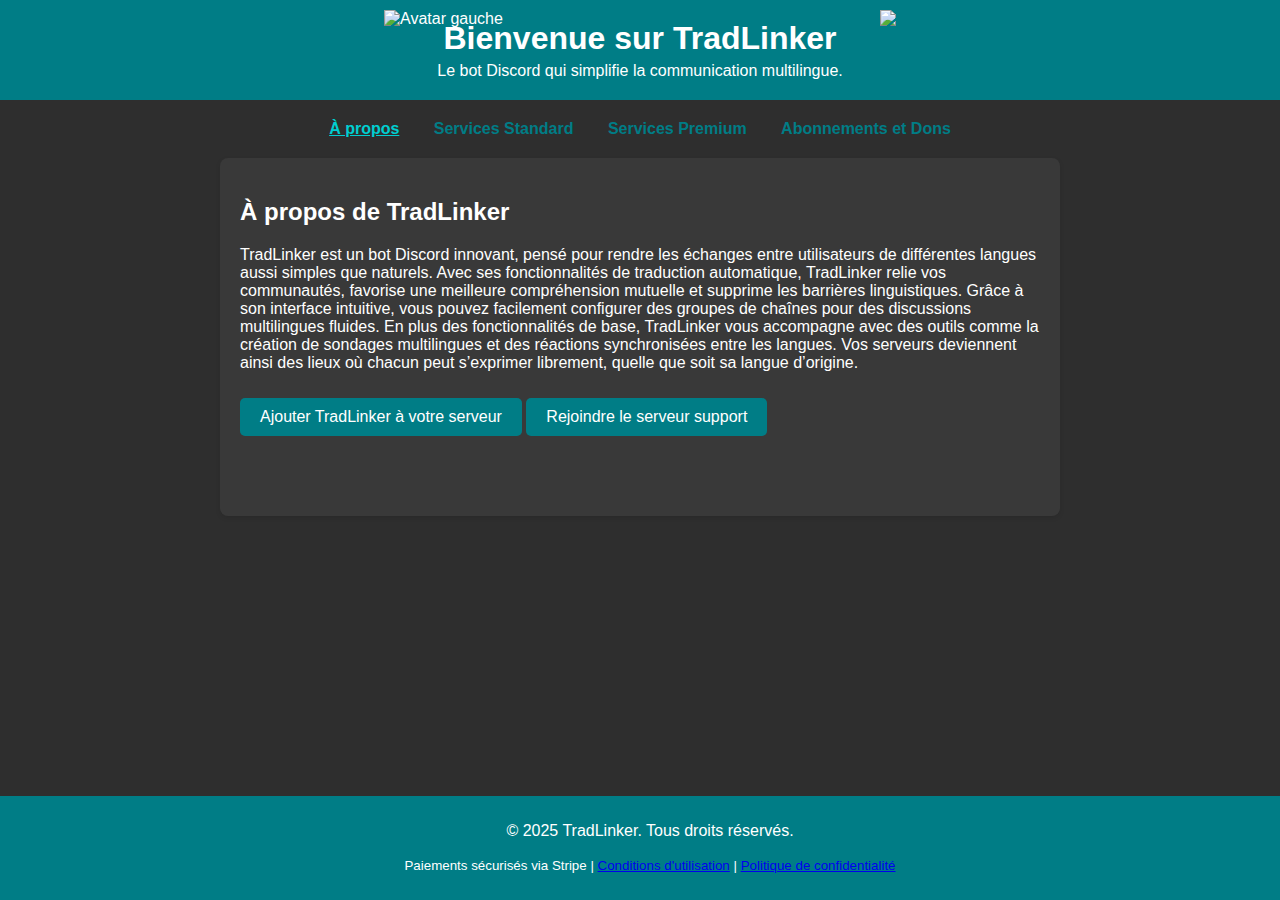
==== index.html @ 60177207 "Update index.html" ====
<!DOCTYPE html>
<html lang="fr">
<head>
    <meta charset="UTF-8">
    <meta name="viewport" content="width=device-width, initial-scale=1.0">
    <title>TradLinker</title>
    <style>
        body {
            font-family: Arial, sans-serif;
            margin: 0;
            padding: 0;
            background-color: #2E2E2E;
            color: white;
        }
        header {
            background-color: #007D86;
            color: white;
            padding: 20px 50px;
            text-align: center;
            position: relative;
        }
        header img {
            position: absolute;
            top: 50%;
            transform: translateY(-50%);
            height: 80%;
            width: auto;
        }
        header img.left {
            left: 30%;
        }
        header img.right {
            right: 30%;
        }
        header h1 {
            margin: 0;
            font-size: 2em;
        }
        header p {
            margin: 5px 0 0;
        }
        nav {
            text-align: center;
            margin: 20px 0;
        }
        nav a {
            margin: 0 15px;
            text-decoration: none;
            color: #007D86;
            font-weight: bold;
        }
        nav a:hover, nav a.active {
            text-decoration: underline;
            font-weight: bold;
            color: #00CED1;
        }
        main {
            max-width: 800px;
            margin: 20px auto;
            padding: 20px;
            background: #393939;
            color: white;
            box-shadow: 0 2px 5px rgba(0, 0, 0, 0.1);
            border-radius: 8px;
            padding-bottom: 70px; /* Ajout d'un espace pour le footer */
        }
        footer {
            text-align: center;
            padding: 10px;
            background-color: #007D86;
            color: white;
            position: fixed;
            bottom: 0;
            width: 100%;
        }
        .button {
            display: inline-block;
            margin: 10px 0;
            padding: 10px 20px;
            background-color: #007D86;
            color: white;
            text-decoration: none;
            border-radius: 5px;
            font-size: 16px;
        }
        .button:hover {
            background-color: #00666F;
        }
        ul {
            list-style-type: square;
        }
        .section {
            display: none;
        }
        .section.active {
            display: block;
        }
        
        /* Responsive Styles */
        @media (max-width: 768px) {
            header img.left, header img.right {
                position: static;
                display: block;
                margin: 0 auto 10px;
            }
            header h1 {
                font-size: 1.5em;
            }
            header p {
                font-size: 0.9em;
            }
            nav a {
                display: block;
                margin: 5px 0;
                font-size: 1em;
            }
            main {
                margin: 10px;
                padding: 15px;
                font-size: 0.9em;
            }
            footer {
                font-size: 0.8em;
            }
        }

        @media (max-width: 480px) {
            header h1 {
                font-size: 1.2em;
            }
            header p {
                font-size: 0.8em;
            }
            .button {
                font-size: 14px;
                padding: 8px 15px;
            }
        }
    </style>
</head>
<body>
    <header>
        <img src="https://raw.githubusercontent.com/TradOwner/TradLinker-documents-legaux/main/Avatar%20Linker%20rond.png" alt="Avatar gauche" class="left">
        <h1>Bienvenue sur TradLinker</h1>
        <img src="https://raw.githubusercontent.com/TradOwner/TradLinker-documents-legaux/main/Avatar%20Orga%20rond.png" class="right">
        <p>Le bot Discord qui simplifie la communication multilingue.</p>
    </header>

    <nav>
        <a href="#about" onclick="showSection('about')" class="active">À propos</a>
        <a href="#standard" onclick="showSection('standard')">Services Standard</a>
        <a href="#premium" onclick="showSection('premium')">Services Premium</a>
        <a href="#paiements" onclick="showSection('paiements')">Abonnements et Dons</a>
    </nav>

    <main>
        <section id="about" class="section" style="display: block;">
            <h2>À propos de TradLinker</h2>
            <p>TradLinker est un bot Discord innovant, pensé pour rendre les échanges entre utilisateurs de différentes langues aussi simples que naturels. Avec ses fonctionnalités de traduction automatique, TradLinker relie vos communautés, favorise une meilleure compréhension mutuelle et supprime les barrières linguistiques. Grâce à son interface intuitive, vous pouvez facilement configurer des groupes de chaînes pour des discussions multilingues fluides.
               
               En plus des fonctionnalités de base, TradLinker vous accompagne avec des outils comme la création de sondages multilingues et des réactions synchronisées entre les langues. Vos serveurs deviennent ainsi des lieux où chacun peut s’exprimer librement, quelle que soit sa langue d’origine.</p>
            <a class="button" href="https://discord.com/oauth2/authorize?client_id=1323028790770798673&scope=bot" target="_blank">Ajouter TradLinker à votre serveur</a>
            <a class="button" href="https://discord.gg/aNZYbRfBxq" target="_blank">Rejoindre le serveur support</a>
        </section>

        <section id="standard" class="section">
            <h2>Services Standard</h2>
            <p>Découvrez les fonctionnalités disponibles pour tous les utilisateurs TradLinker :</p>
            <ul>
                <li><strong>Traductions de base :</strong> Traduisez un nombre limité de messages dans les langues principales pour connecter votre communauté.</li>
                <li><strong>Groupes limités :</strong> Configurez jusqu'à 1 groupe avec un maximum de 5 chaînes pour vos besoins multilingues de base.</li>
                <li><strong>Réactions synchronisées :</strong> Maintenez les discussions actives avec des réactions visibles dans toutes les langues supportées.</li>
                <li><strong>Commandes de base :</strong> Accédez à des commandes essentielles pour configurer les fonctionnalités multilingues de votre serveur.</li>
                <li><strong>Simplicité d'utilisation :</strong> Profitez d'une configuration rapide et intuitive adaptée aux petites communautés.</li>
            </ul>
            <p>Les services Standard sont parfaits pour les serveurs souhaitant une expérience multilingue simplifiée sans compromis sur la qualité.</p>
        </section>

        <section id="paiements" class="section">
            <h2>Abonnements et Dons</h2>
            <p>
                TradLinker offre un abonnement Premium pour 6,99 €/mois. Cela vous donne accès à des fonctionnalités avancées, 
                que vous retrouvez dans la section "Services Premium"
            </p>
            <p>
                Vous pouvez également soutenir le projet en réalisant des dons. Chaque contribution nous aide à améliorer le service !
            </p>
            <p>
                Tous les paiements sont traités via <strong>Stripe</strong>, un prestataire de paiement sécurisé et reconnu mondialement.
            </p>
            <a class="button" href="https://buy.stripe.com/eVa9DpcWf6gsd7GfYY" target="_blank">Devenir Premium</a>
            <a class="button" href="https://donate.stripe.com/7sIeXJaO748k2t2fZ0" target="_blank">Faire un don</a>
        </section>

        <section id="premium" class="section">
            <h2>Services Premium</h2>
            <p><strong>En devenant Premium, vous débloquez toute la puissance de TradLinker pour un usage optimal :</strong></p>
            <ul>
                <li><strong>Limites augmentées :</strong> Créez jusqu’à 10 groupes et configurez jusqu’à 15 chaînes par groupe pour une expérience enrichie.</li>
                <li><strong>Personnalisation avancée :</strong> Adaptez TradLinker à votre serveur avec des réglages sur-mesure.</li>
                <li><strong>Support prioritaire :</strong> Accédez à un canal dédié pour résoudre vos questions et bénéficier d’une assistance rapide.</li>
                <li><strong>Accès exclusif à l'application "TradCoord" :</strong>
                    <ul>
                        <li><strong>Ce bot Discord est un outil puissant de gestion de serveur avec deux fonctionnalités principales :</strong>
                            <ul>
                                <li>Gestion Interactive des Rôles et Canaux en passant par la création de messages interactifs qui permettent aux utilisateurs de :
                                    <ul>
                                        <li>Sélectionner automatiquement le(s) rôle(s) leur permettant d'accéder au(x) canal ou canaux correspondant à leur(s) langue(s), en cliquant sur des drapeaux</li>
                                        <li>Gérer facilement leurs permissions de manière dynamique</li>
                                    </ul>
                                </li>
                                <li>Fonctionnalités clés :
                                    <ul>
                                        <li>Création automatique de rôles par canal</li>
                                        <li>Gestion des permissions de manière granulaire</li>
                                        <li>Possibilité de modifier les messages interactifs à tout moment</li>
                                    </ul>
                                </li>
                            </ul>
                        </li>
                        <li><strong>Système de Bienvenue Personnalisé :</strong>
                            <ul>
                                <li>Le bot offre également un système de messages de bienvenue qui permet de :</li>
                                <li>Configurer un message d'accueil personnalisé</li>
                                <li>Choisir le canal d'envoi du message</li>
                                <li>Gérer dynamiquement la configuration d'accueil</li>
                            </ul>
                        </li>
                        <li><strong>Points forts :</strong>
                            <ul>
                                <li>Personnalisation complète du message de bienvenue</li>
                                <li>Gestion des permissions intégrée</li>
                            </ul>
                        </li>
                    </ul>
                </li>
            </ul>
            <p>TradLinker Premium transforme vos interactions Discord en une expérience véritablement mondiale et collaborative.</p>
            <p><strong>Afin de profiter des avantages Premium, installez l'application dans votre serveur discord et tapez la commande "/8-Buy_premium" dans la zone de texte. En retour, vous recevrez un lien Stripe unique pour réaliser votre abonnement.</strong></p>
        </section>
    </main>

    <footer>
        <p>&copy; 2025 TradLinker. Tous droits réservés.</p>
        <p>
            <small>
                Paiements sécurisés via Stripe |
                <a href="https://raw.githubusercontent.com/TradOwner/TradLinker-documents-legaux/refs/heads/main/terms-of-service.md" target="_blank">Conditions d'utilisation</a> | 
                <a href="https://raw.githubusercontent.com/TradOwner/TradLinker-documents-legaux/refs/heads/main/privacy-policy.md" target="_blank">Politique de confidentialité</a>
            </small>
        </p>
    </footer>

    <script>
        function showSection(sectionId) {
            // Masquer toutes les sections
            document.querySelectorAll('.section').forEach(section => {
                section.style.display = 'none';
            });

            // Afficher la section demandée
            const section = document.getElementById(sectionId);
            if (section) {
                section.style.display = 'block';
            }

            // Mettre à jour l'état actif de la navigation
            document.querySelectorAll('nav a').forEach(link => {
                link.classList.remove('active');
            });
            document.querySelector(`nav a[href="#${sectionId}"]`).classList.add('active');
        }

        // Afficher la section "À propos" par défaut
        document.addEventListener('DOMContentLoaded', () => {
            showSection('about');
        });
    </script>
</body>
</html>
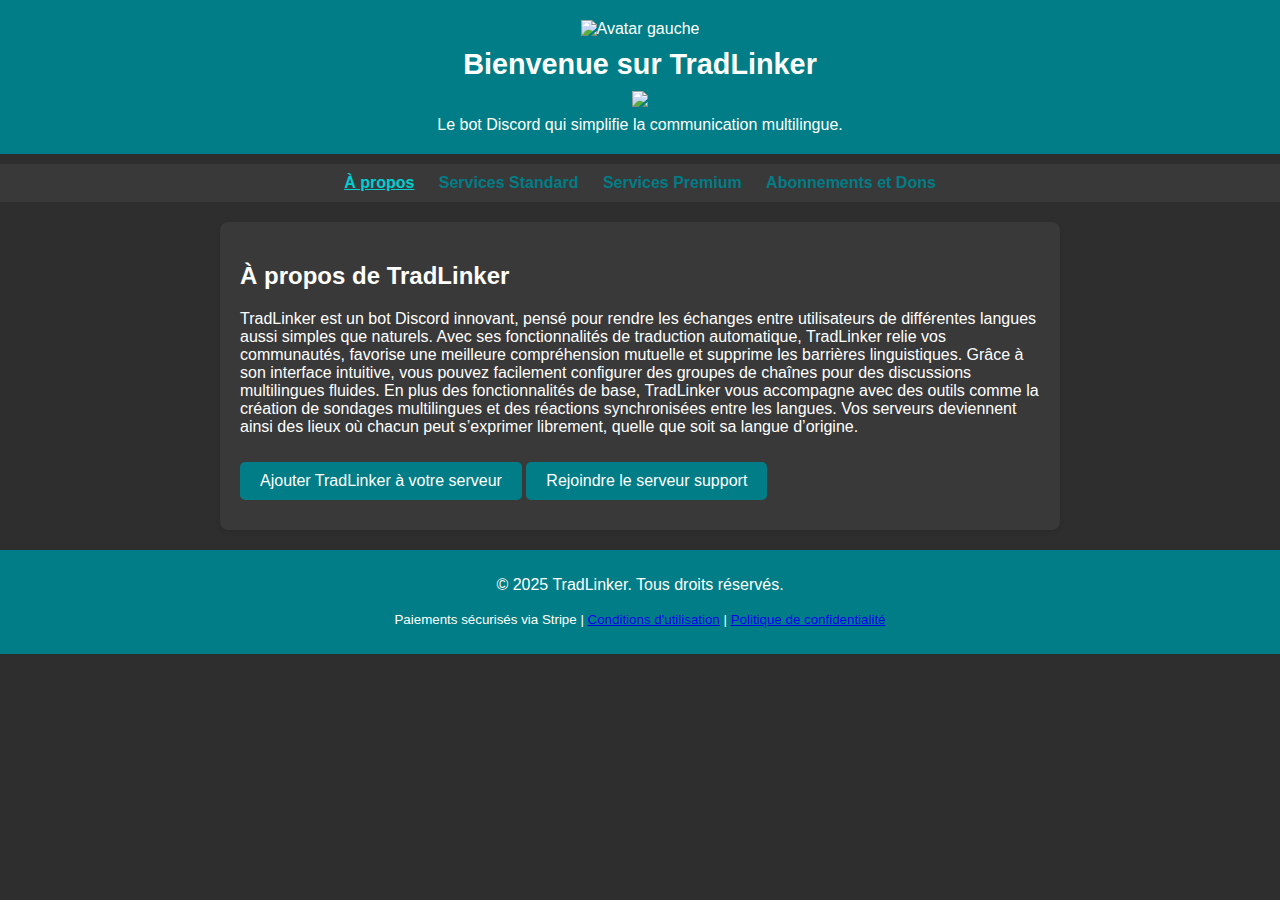
==== commit b164427d: "Update index.html" ====
--- a/index.html
+++ b/index.html
@@ -15,39 +15,41 @@
         header {
             background-color: #007D86;
             color: white;
-            padding: 20px 50px;
+            padding: 20px;
             text-align: center;
             position: relative;
         }
-        header img {
-            position: absolute;
-            top: 50%;
-            transform: translateY(-50%);
-            height: 80%;
+        header .avatars {
+            display: flex;
+            justify-content: center;
+            align-items: center;
+            gap: 10px; /* Espacement entre les avatars */
+        }
+        header .avatars img {
+            height: 80px;
             width: auto;
         }
-        header img.left {
-            left: 30%;
-        }
-        header img.right {
-            right: 30%;
-        }
         header h1 {
-            margin: 0;
-            font-size: 2em;
+            margin: 10px 0;
+            font-size: 1.8em;
         }
         header p {
             margin: 5px 0 0;
-        }
+            font-size: 1em;
+        }
+
         nav {
             text-align: center;
-            margin: 20px 0;
+            margin: 10px 0;
+            padding: 10px 0;
+            background-color: #393939;
         }
         nav a {
-            margin: 0 15px;
+            margin: 0 10px;
             text-decoration: none;
             color: #007D86;
             font-weight: bold;
+            font-size: 1em;
         }
         nav a:hover, nav a.active {
             text-decoration: underline;
@@ -62,16 +64,12 @@
             color: white;
             box-shadow: 0 2px 5px rgba(0, 0, 0, 0.1);
             border-radius: 8px;
-            padding-bottom: 70px; /* Ajout d'un espace pour le footer */
         }
         footer {
             text-align: center;
             padding: 10px;
             background-color: #007D86;
             color: white;
-            position: fixed;
-            bottom: 0;
-            width: 100%;
         }
         .button {
             display: inline-block;
@@ -95,13 +93,15 @@
         .section.active {
             display: block;
         }
-        
+
         /* Responsive Styles */
         @media (max-width: 768px) {
-            header img.left, header img.right {
-                position: static;
-                display: block;
-                margin: 0 auto 10px;
+            header .avatars {
+                flex-direction: column;
+                gap: 5px; /* Réduire l'espacement */
+            }
+            header .avatars img {
+                height: 60px; /* Réduire la taille des avatars */
             }
             header h1 {
                 font-size: 1.5em;
@@ -130,6 +130,9 @@
             }
             header p {
                 font-size: 0.8em;
+            }
+            header .avatars img {
+                height: 50px; /* Taille encore plus petite sur les écrans étroits */
             }
             .button {
                 font-size: 14px;
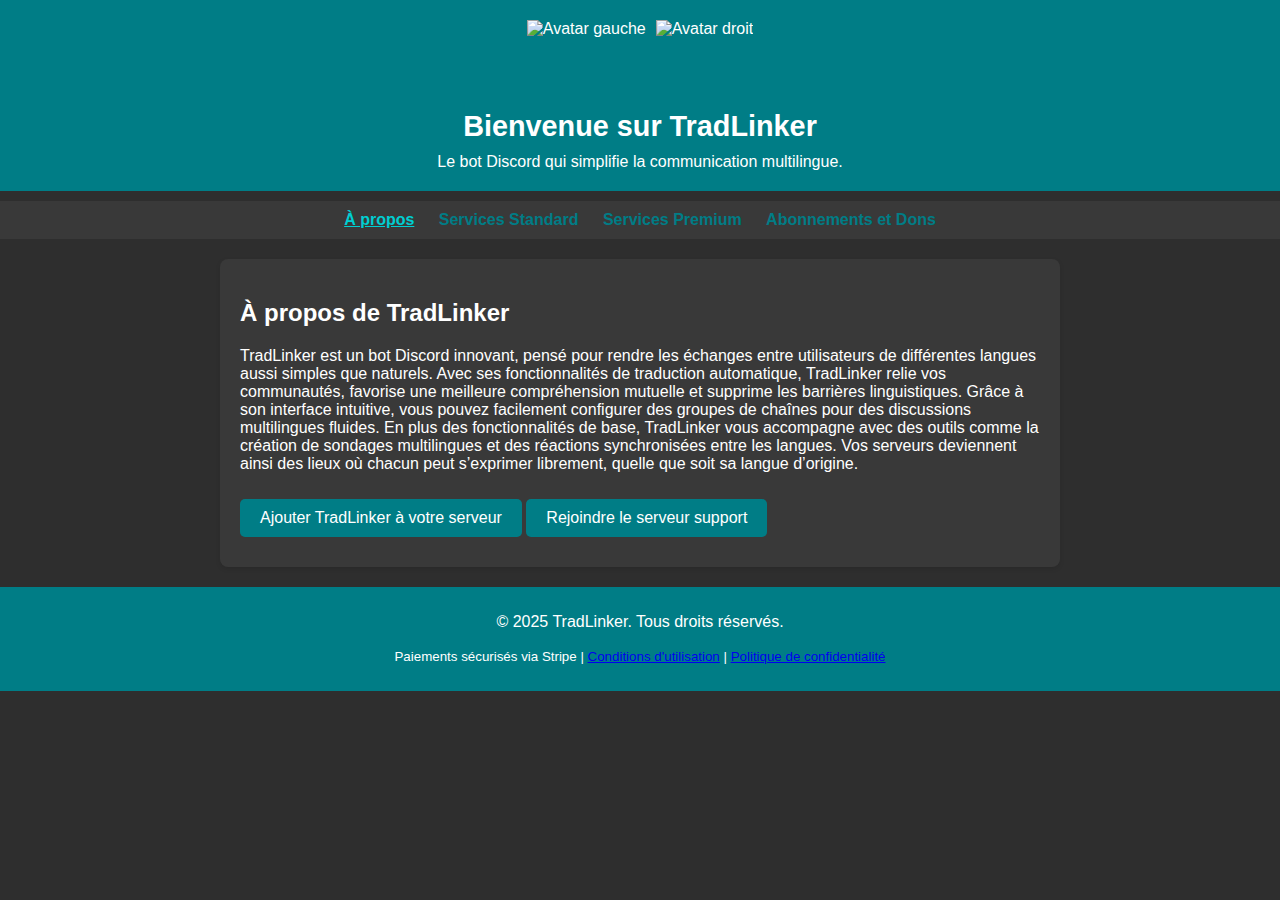
==== commit 9a0f0345: "Update index.html" ====
--- a/index.html
+++ b/index.html
@@ -143,9 +143,11 @@
 </head>
 <body>
     <header>
-        <img src="https://raw.githubusercontent.com/TradOwner/TradLinker-documents-legaux/main/Avatar%20Linker%20rond.png" alt="Avatar gauche" class="left">
+        <div class="avatars">
+            <img src="https://raw.githubusercontent.com/TradOwner/TradLinker-documents-legaux/main/Avatar%20Linker%20rond.png" alt="Avatar gauche">
+            <img src="https://raw.githubusercontent.com/TradOwner/TradLinker-documents-legaux/main/Avatar%20Orga%20rond.png" alt="Avatar droit">
+        </div>
         <h1>Bienvenue sur TradLinker</h1>
-        <img src="https://raw.githubusercontent.com/TradOwner/TradLinker-documents-legaux/main/Avatar%20Orga%20rond.png" class="right">
         <p>Le bot Discord qui simplifie la communication multilingue.</p>
     </header>
 
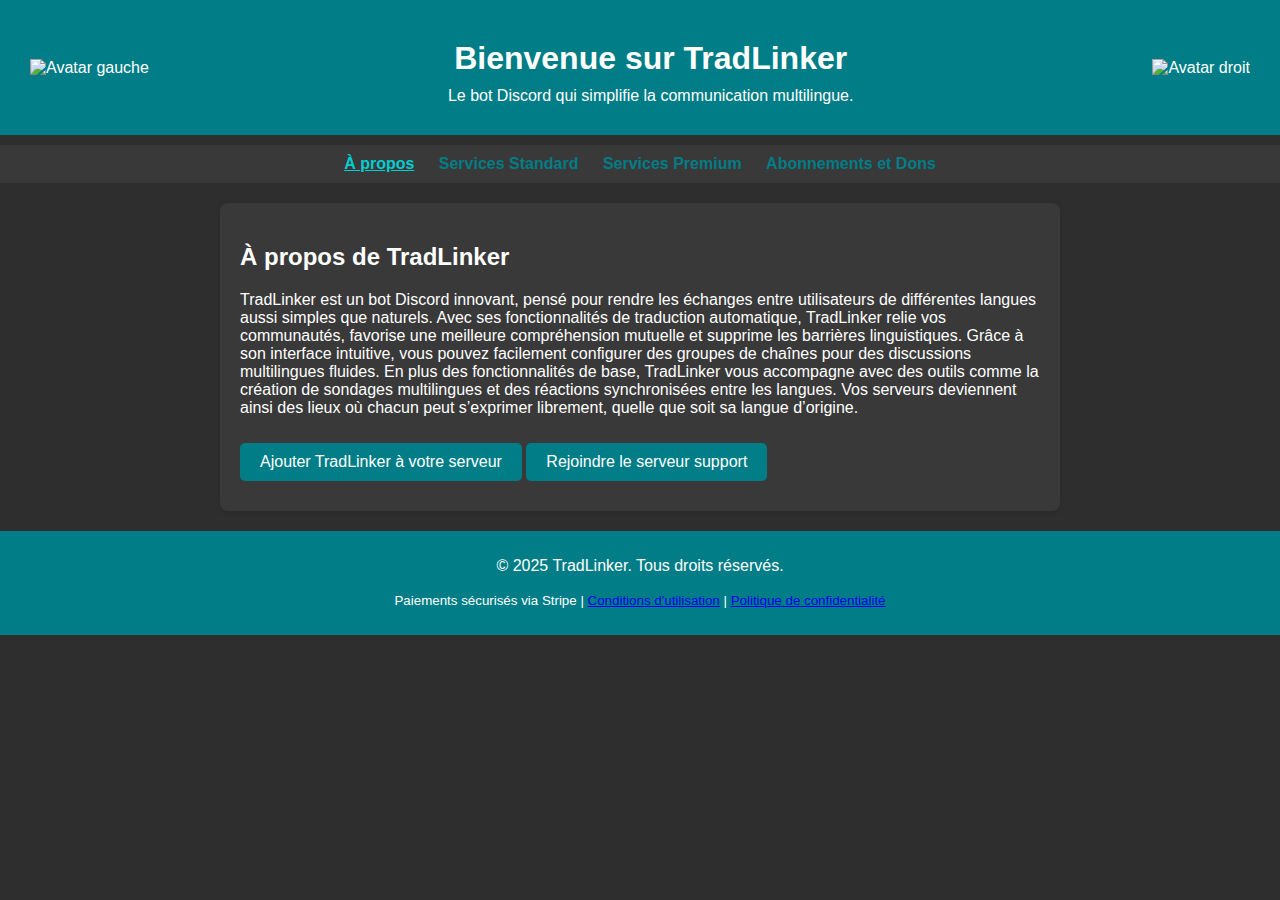
==== commit 0f903e75: "Update index.html" ====
--- a/index.html
+++ b/index.html
@@ -15,23 +15,32 @@
         header {
             background-color: #007D86;
             color: white;
+            text-align: center;
             padding: 20px;
-            text-align: center;
             position: relative;
-        }
-        header .avatars {
             display: flex;
+            flex-wrap: wrap;
+            align-items: center;
             justify-content: center;
-            align-items: center;
-            gap: 10px; /* Espacement entre les avatars */
-        }
-        header .avatars img {
-            height: 80px;
-            width: auto;
+        }
+        header .avatar {
+            flex: 0 1 auto;
+            max-width: 25%; /* Limite la taille sur grand écran */
+            margin: 10px;
+        }
+        header img {
+            width: 100%;
+            height: auto;
+            max-height: 150px;
+        }
+        header .text-content {
+            flex: 1 1 50%;
+            text-align: center;
+            margin: 10px;
         }
         header h1 {
             margin: 10px 0;
-            font-size: 1.8em;
+            font-size: 2em;
         }
         header p {
             margin: 5px 0 0;
@@ -96,12 +105,12 @@
 
         /* Responsive Styles */
         @media (max-width: 768px) {
-            header .avatars {
-                flex-direction: column;
-                gap: 5px; /* Réduire l'espacement */
-            }
-            header .avatars img {
-                height: 60px; /* Réduire la taille des avatars */
+            header {
+                flex-wrap: wrap;
+            }
+            header .avatar {
+                max-width: 40%; /* Réduit la taille pour les tablettes */
+                margin: 5px;
             }
             header h1 {
                 font-size: 1.5em;
@@ -109,46 +118,36 @@
             header p {
                 font-size: 0.9em;
             }
-            nav a {
-                display: block;
-                margin: 5px 0;
-                font-size: 1em;
-            }
-            main {
-                margin: 10px;
-                padding: 15px;
-                font-size: 0.9em;
-            }
-            footer {
-                font-size: 0.8em;
-            }
         }
 
         @media (max-width: 480px) {
+            header {
+                flex-direction: column; /* Réorganise en colonne sur petits écrans */
+            }
+            header .avatar {
+                max-width: 80px; /* Taille fixe pour les avatars */
+            }
             header h1 {
                 font-size: 1.2em;
             }
             header p {
                 font-size: 0.8em;
-            }
-            header .avatars img {
-                height: 50px; /* Taille encore plus petite sur les écrans étroits */
-            }
-            .button {
-                font-size: 14px;
-                padding: 8px 15px;
             }
         }
     </style>
 </head>
 <body>
     <header>
-        <div class="avatars">
+        <div class="avatar">
             <img src="https://raw.githubusercontent.com/TradOwner/TradLinker-documents-legaux/main/Avatar%20Linker%20rond.png" alt="Avatar gauche">
+        </div>
+        <div class="text-content">
+            <h1>Bienvenue sur TradLinker</h1>
+            <p>Le bot Discord qui simplifie la communication multilingue.</p>
+        </div>
+        <div class="avatar">
             <img src="https://raw.githubusercontent.com/TradOwner/TradLinker-documents-legaux/main/Avatar%20Orga%20rond.png" alt="Avatar droit">
         </div>
-        <h1>Bienvenue sur TradLinker</h1>
-        <p>Le bot Discord qui simplifie la communication multilingue.</p>
     </header>
 
     <nav>
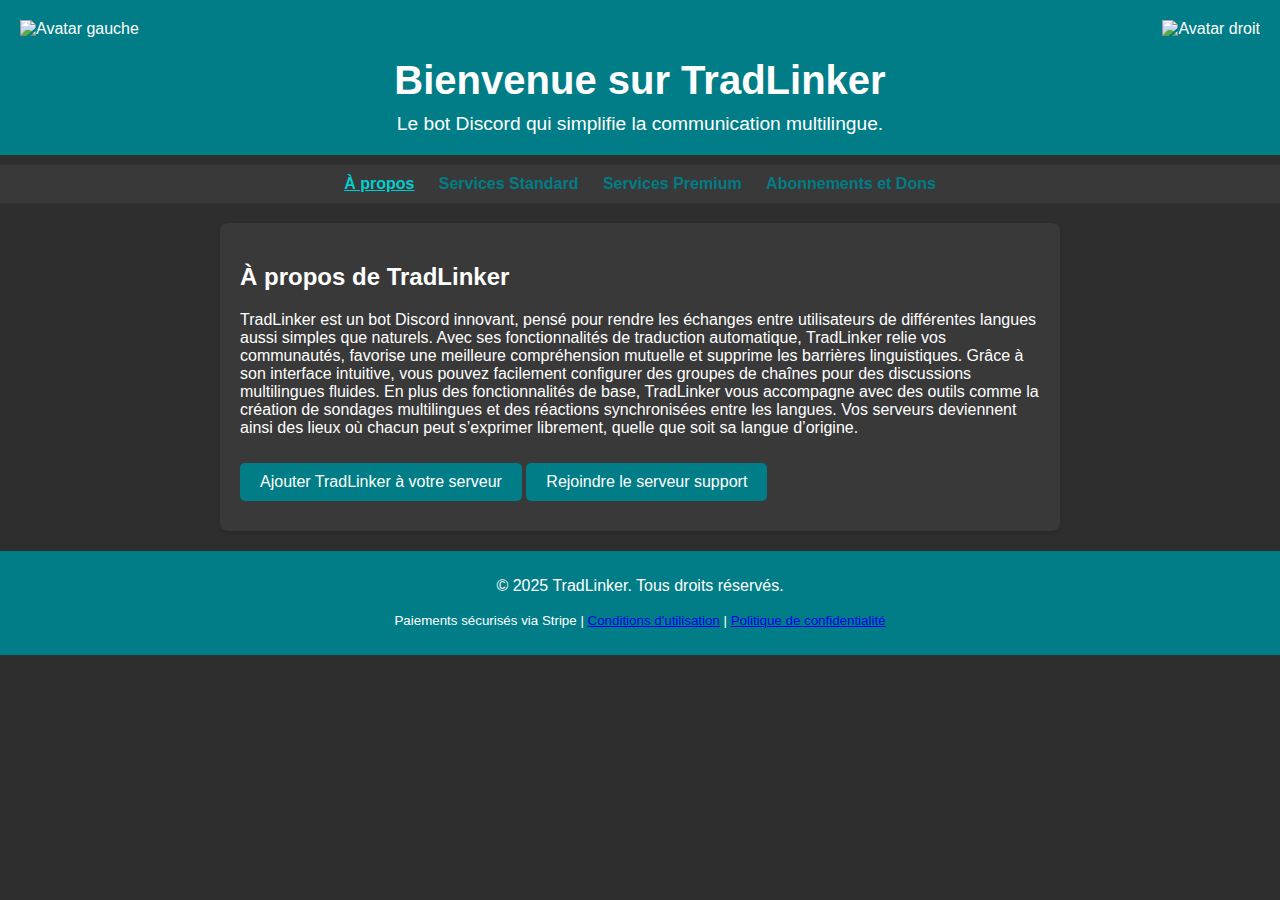
==== commit 3d6843e2: "Update index.html" ====
--- a/index.html
+++ b/index.html
@@ -17,34 +17,33 @@
             color: white;
             text-align: center;
             padding: 20px;
-            position: relative;
             display: flex;
             flex-wrap: wrap;
             align-items: center;
             justify-content: center;
         }
-        header .avatar {
-            flex: 0 1 auto;
-            max-width: 25%; /* Limite la taille sur grand écran */
-            margin: 10px;
-        }
-        header img {
-            width: 100%;
+        .avatar-container {
+            display: flex;
+            align-items: center;
+            justify-content: space-between;
+            flex: 1 1 100%;
+            margin-bottom: 10px;
+        }
+        .avatar {
+            max-width: 150px;
             height: auto;
-            max-height: 150px;
-        }
-        header .text-content {
-            flex: 1 1 50%;
-            text-align: center;
-            margin: 10px;
+        }
+        .text-content {
+            flex: 1 1 100%;
+            text-align: center;
         }
         header h1 {
             margin: 10px 0;
-            font-size: 2em;
+            font-size: 2.5em;
         }
         header p {
             margin: 5px 0 0;
-            font-size: 1em;
+            font-size: 1.2em;
         }
 
         nav {
@@ -105,11 +104,29 @@
 
         /* Responsive Styles */
         @media (max-width: 768px) {
-            header {
+            .avatar-container {
                 flex-wrap: wrap;
-            }
-            header .avatar {
-                max-width: 40%; /* Réduit la taille pour les tablettes */
+                justify-content: center;
+                margin-bottom: 0;
+            }
+            .avatar {
+                max-width: 100px; /* Réduit la taille pour les tablettes */
+                margin: 5px;
+            }
+            header h1 {
+                font-size: 2em;
+            }
+            header p {
+                font-size: 1em;
+            }
+        }
+
+        @media (max-width: 480px) {
+            .avatar-container {
+                justify-content: center;
+            }
+            .avatar {
+                max-width: 80px; /* Réduit encore les avatars pour petits écrans */
                 margin: 5px;
             }
             header h1 {
@@ -117,36 +134,19 @@
             }
             header p {
                 font-size: 0.9em;
-            }
-        }
-
-        @media (max-width: 480px) {
-            header {
-                flex-direction: column; /* Réorganise en colonne sur petits écrans */
-            }
-            header .avatar {
-                max-width: 80px; /* Taille fixe pour les avatars */
-            }
-            header h1 {
-                font-size: 1.2em;
-            }
-            header p {
-                font-size: 0.8em;
             }
         }
     </style>
 </head>
 <body>
     <header>
-        <div class="avatar">
-            <img src="https://raw.githubusercontent.com/TradOwner/TradLinker-documents-legaux/main/Avatar%20Linker%20rond.png" alt="Avatar gauche">
+        <div class="avatar-container">
+            <img class="avatar" src="https://raw.githubusercontent.com/TradOwner/TradLinker-documents-legaux/main/Avatar%20Linker%20rond.png" alt="Avatar gauche">
+            <img class="avatar" src="https://raw.githubusercontent.com/TradOwner/TradLinker-documents-legaux/main/Avatar%20Orga%20rond.png" alt="Avatar droit">
         </div>
         <div class="text-content">
             <h1>Bienvenue sur TradLinker</h1>
             <p>Le bot Discord qui simplifie la communication multilingue.</p>
-        </div>
-        <div class="avatar">
-            <img src="https://raw.githubusercontent.com/TradOwner/TradLinker-documents-legaux/main/Avatar%20Orga%20rond.png" alt="Avatar droit">
         </div>
     </header>
 
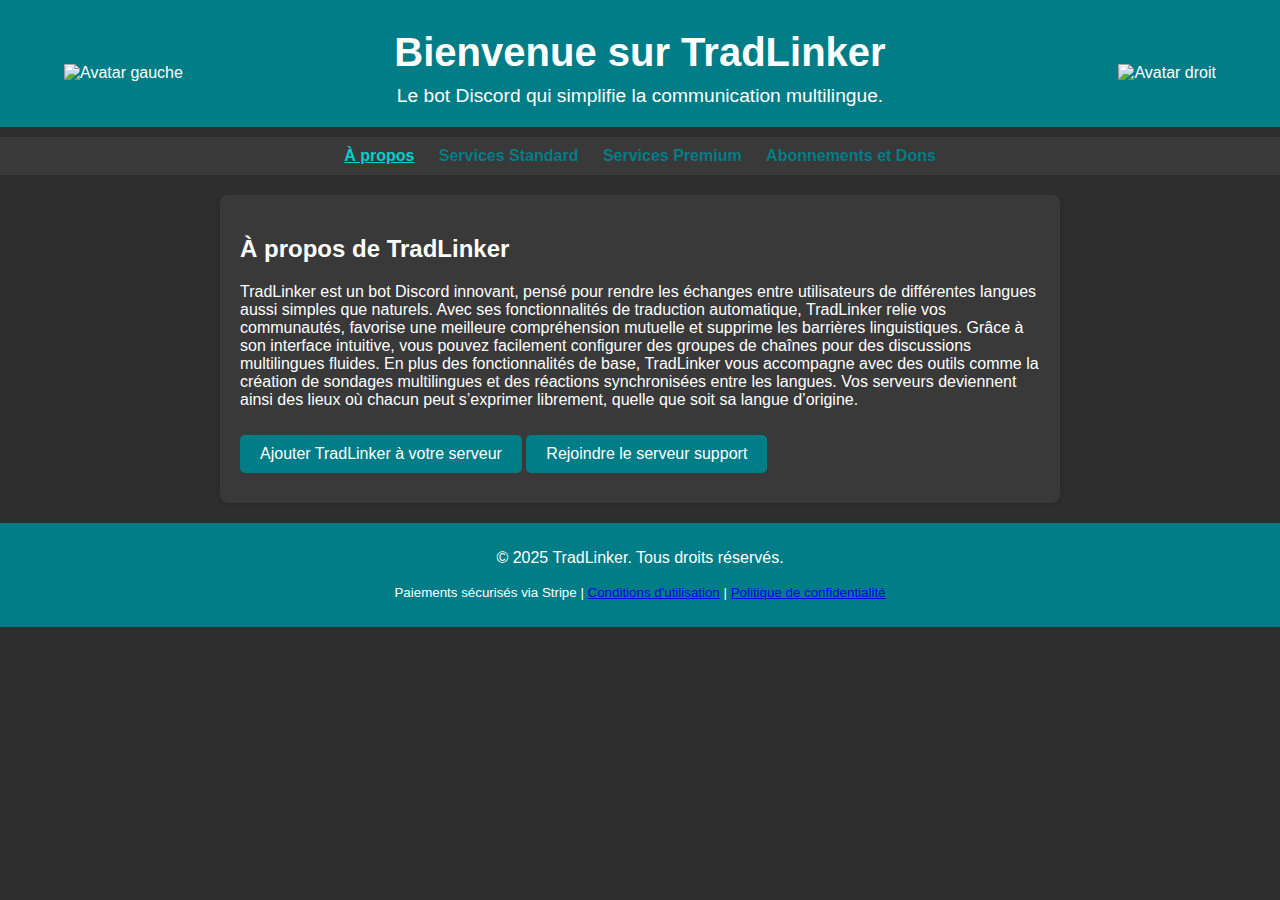
==== commit cc568da8: "Update index.html" ====
--- a/index.html
+++ b/index.html
@@ -15,27 +15,33 @@
         header {
             background-color: #007D86;
             color: white;
-            text-align: center;
-            padding: 20px;
             display: flex;
-            flex-wrap: wrap;
             align-items: center;
             justify-content: center;
+            padding: 20px;
+            position: relative;
+            text-align: center;
         }
         .avatar-container {
-            display: flex;
-            align-items: center;
-            justify-content: space-between;
-            flex: 1 1 100%;
-            margin-bottom: 10px;
-        }
-        .avatar {
+            position: absolute;
+            top: 50%;
+            transform: translateY(-50%);
+            width: 100%;
+        }
+        .avatar.left {
+            position: absolute;
+            left: 5%;
             max-width: 150px;
-            height: auto;
+        }
+        .avatar.right {
+            position: absolute;
+            right: 5%;
+            max-width: 150px;
         }
         .text-content {
-            flex: 1 1 100%;
-            text-align: center;
+            z-index: 1;
+            max-width: 60%;
+            margin: auto;
         }
         header h1 {
             margin: 10px 0;
@@ -45,7 +51,6 @@
             margin: 5px 0 0;
             font-size: 1.2em;
         }
-
         nav {
             text-align: center;
             margin: 10px 0;
@@ -104,14 +109,22 @@
 
         /* Responsive Styles */
         @media (max-width: 768px) {
+            header {
+                flex-direction: column;
+            }
             .avatar-container {
-                flex-wrap: wrap;
+                position: static;
+                transform: none;
+                display: flex;
                 justify-content: center;
-                margin-bottom: 0;
+                margin-bottom: 10px;
             }
             .avatar {
-                max-width: 100px; /* Réduit la taille pour les tablettes */
-                margin: 5px;
+                max-width: 100px;
+                margin: 0 10px;
+            }
+            .text-content {
+                max-width: 90%;
             }
             header h1 {
                 font-size: 2em;
@@ -122,12 +135,8 @@
         }
 
         @media (max-width: 480px) {
-            .avatar-container {
-                justify-content: center;
-            }
             .avatar {
-                max-width: 80px; /* Réduit encore les avatars pour petits écrans */
-                margin: 5px;
+                max-width: 80px;
             }
             header h1 {
                 font-size: 1.5em;
@@ -141,8 +150,8 @@
 <body>
     <header>
         <div class="avatar-container">
-            <img class="avatar" src="https://raw.githubusercontent.com/TradOwner/TradLinker-documents-legaux/main/Avatar%20Linker%20rond.png" alt="Avatar gauche">
-            <img class="avatar" src="https://raw.githubusercontent.com/TradOwner/TradLinker-documents-legaux/main/Avatar%20Orga%20rond.png" alt="Avatar droit">
+            <img class="avatar left" src="https://raw.githubusercontent.com/TradOwner/TradLinker-documents-legaux/main/Avatar%20Linker%20rond.png" alt="Avatar gauche">
+            <img class="avatar right" src="https://raw.githubusercontent.com/TradOwner/TradLinker-documents-legaux/main/Avatar%20Orga%20rond.png" alt="Avatar droit">
         </div>
         <div class="text-content">
             <h1>Bienvenue sur TradLinker</h1>
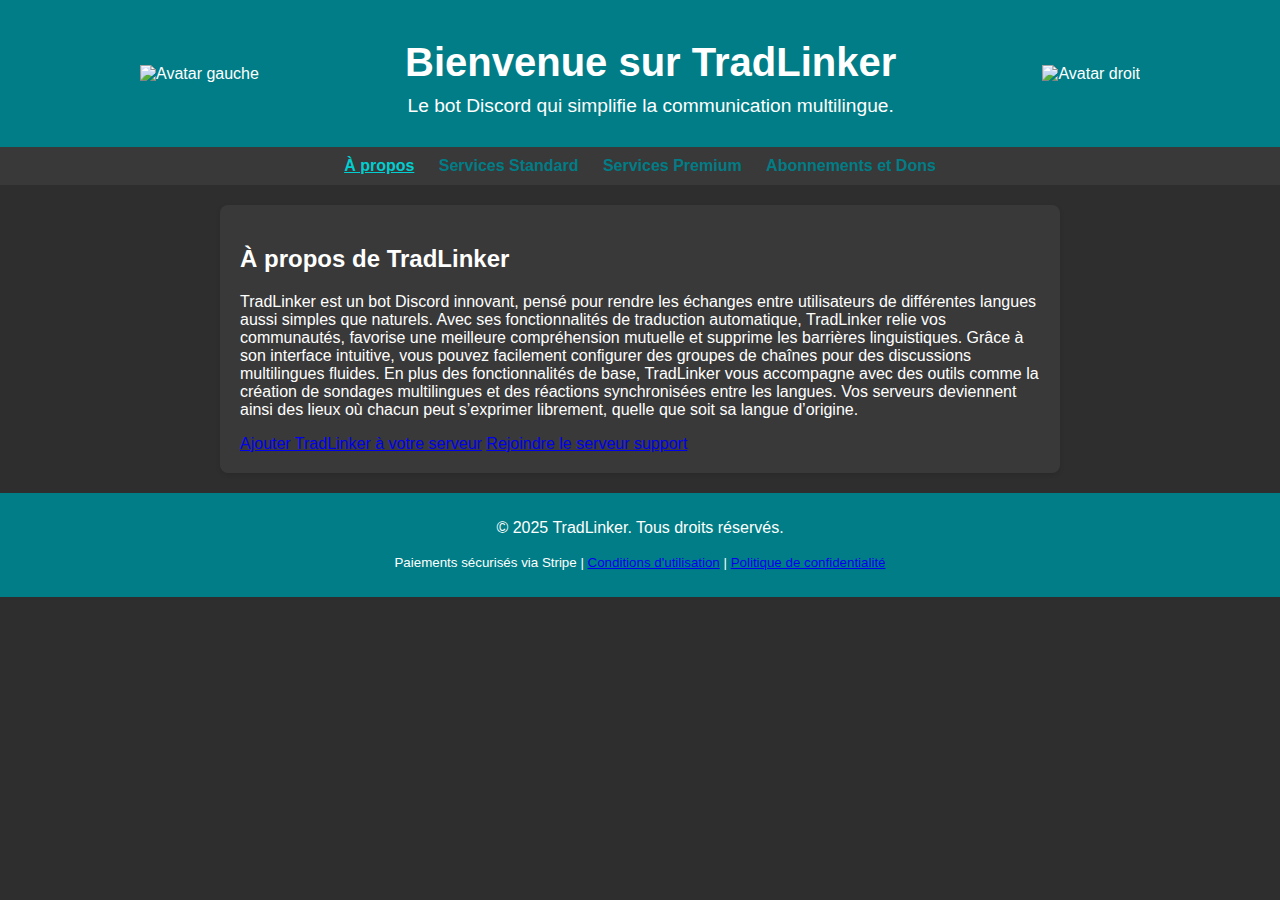
==== commit 593a3645: "Update index.html" ====
--- a/index.html
+++ b/index.html
@@ -15,33 +15,23 @@
         header {
             background-color: #007D86;
             color: white;
+            text-align: center;
+            padding: 20px 0;
+            position: relative;
+        }
+        .avatar-container {
             display: flex;
+            justify-content: space-between;
             align-items: center;
-            justify-content: center;
-            padding: 20px;
-            position: relative;
-            text-align: center;
-        }
-        .avatar-container {
-            position: absolute;
-            top: 50%;
-            transform: translateY(-50%);
-            width: 100%;
-        }
-        .avatar.left {
-            position: absolute;
-            left: 5%;
-            max-width: 150px;
-        }
-        .avatar.right {
-            position: absolute;
-            right: 5%;
-            max-width: 150px;
+            max-width: 1000px;
+            margin: 0 auto;
+        }
+        .avatar {
+            max-width: 120px;
         }
         .text-content {
-            z-index: 1;
+            margin: 10px auto;
             max-width: 60%;
-            margin: auto;
         }
         header h1 {
             margin: 10px 0;
@@ -51,9 +41,9 @@
             margin: 5px 0 0;
             font-size: 1.2em;
         }
+
         nav {
             text-align: center;
-            margin: 10px 0;
             padding: 10px 0;
             background-color: #393939;
         }
@@ -69,6 +59,7 @@
             font-weight: bold;
             color: #00CED1;
         }
+
         main {
             max-width: 800px;
             margin: 20px auto;
@@ -78,50 +69,23 @@
             box-shadow: 0 2px 5px rgba(0, 0, 0, 0.1);
             border-radius: 8px;
         }
+
         footer {
             text-align: center;
             padding: 10px;
             background-color: #007D86;
             color: white;
         }
-        .button {
-            display: inline-block;
-            margin: 10px 0;
-            padding: 10px 20px;
-            background-color: #007D86;
-            color: white;
-            text-decoration: none;
-            border-radius: 5px;
-            font-size: 16px;
-        }
-        .button:hover {
-            background-color: #00666F;
-        }
-        ul {
-            list-style-type: square;
-        }
-        .section {
-            display: none;
-        }
-        .section.active {
-            display: block;
-        }
 
         /* Responsive Styles */
         @media (max-width: 768px) {
-            header {
+            .avatar-container {
                 flex-direction: column;
-            }
-            .avatar-container {
-                position: static;
-                transform: none;
-                display: flex;
                 justify-content: center;
-                margin-bottom: 10px;
             }
             .avatar {
-                max-width: 100px;
-                margin: 0 10px;
+                max-width: 80px;
+                margin: 10px;
             }
             .text-content {
                 max-width: 90%;
@@ -136,7 +100,7 @@
 
         @media (max-width: 480px) {
             .avatar {
-                max-width: 80px;
+                max-width: 60px;
             }
             header h1 {
                 font-size: 1.5em;
@@ -150,12 +114,12 @@
 <body>
     <header>
         <div class="avatar-container">
-            <img class="avatar left" src="https://raw.githubusercontent.com/TradOwner/TradLinker-documents-legaux/main/Avatar%20Linker%20rond.png" alt="Avatar gauche">
-            <img class="avatar right" src="https://raw.githubusercontent.com/TradOwner/TradLinker-documents-legaux/main/Avatar%20Orga%20rond.png" alt="Avatar droit">
-        </div>
-        <div class="text-content">
-            <h1>Bienvenue sur TradLinker</h1>
-            <p>Le bot Discord qui simplifie la communication multilingue.</p>
+            <img class="avatar" src="https://raw.githubusercontent.com/TradOwner/TradLinker-documents-legaux/main/Avatar%20Linker%20rond.png" alt="Avatar gauche">
+            <div class="text-content">
+                <h1>Bienvenue sur TradLinker</h1>
+                <p>Le bot Discord qui simplifie la communication multilingue.</p>
+            </div>
+            <img class="avatar" src="https://raw.githubusercontent.com/TradOwner/TradLinker-documents-legaux/main/Avatar%20Orga%20rond.png" alt="Avatar droit">
         </div>
     </header>
 
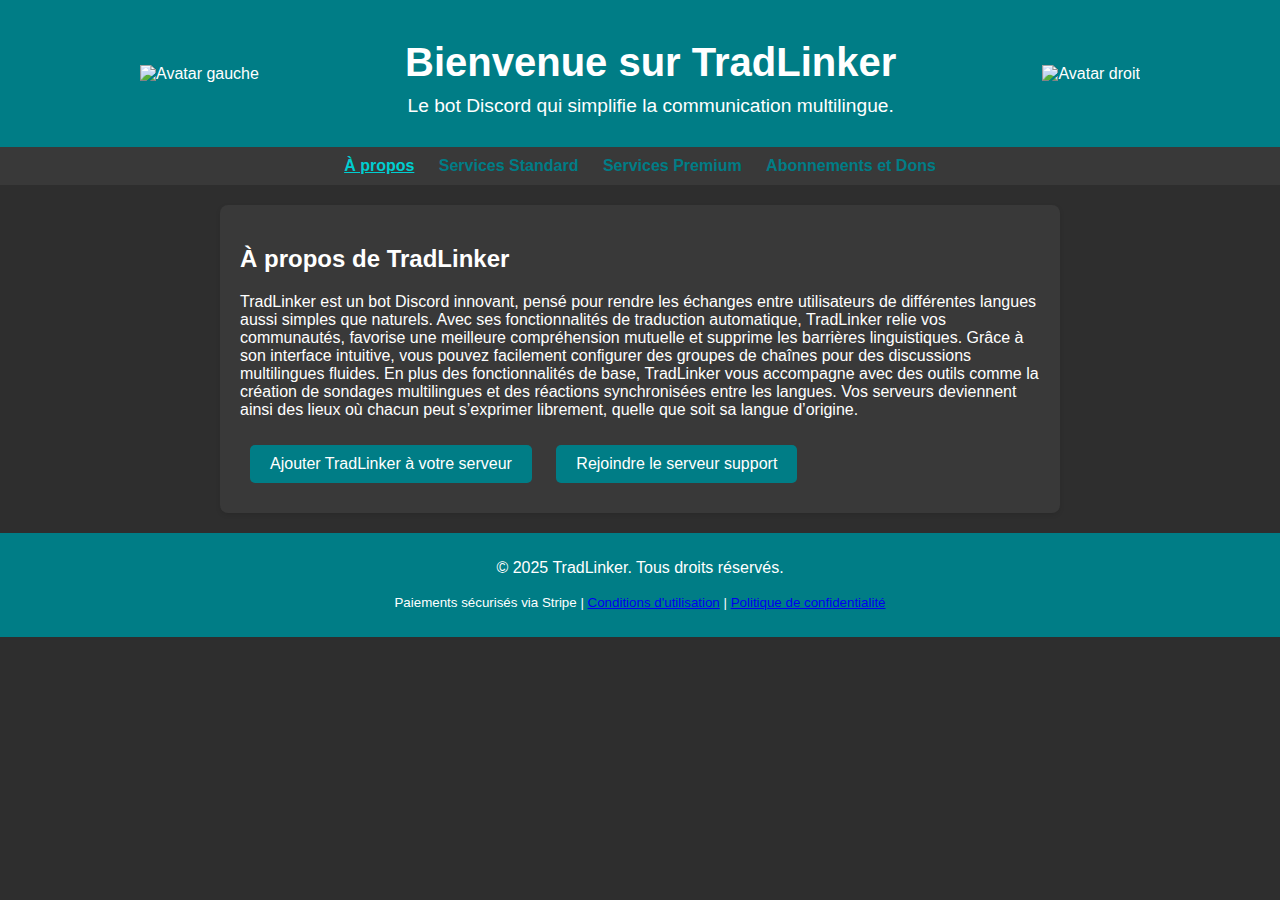
==== commit 52b67dcb: "Update index.html" ====
--- a/index.html
+++ b/index.html
@@ -68,6 +68,25 @@
             color: white;
             box-shadow: 0 2px 5px rgba(0, 0, 0, 0.1);
             border-radius: 8px;
+        }
+
+        .button-container {
+            margin: 20px 0;
+            text-align: center;
+        }
+        .button {
+            display: inline-block;
+            margin: 10px 10px;
+            padding: 10px 20px;
+            background-color: #007D86;
+            color: white;
+            text-decoration: none;
+            border-radius: 5px;
+            font-size: 16px;
+            transition: background-color 0.3s ease;
+        }
+        .button:hover {
+            background-color: #00666F;
         }
 
         footer {
